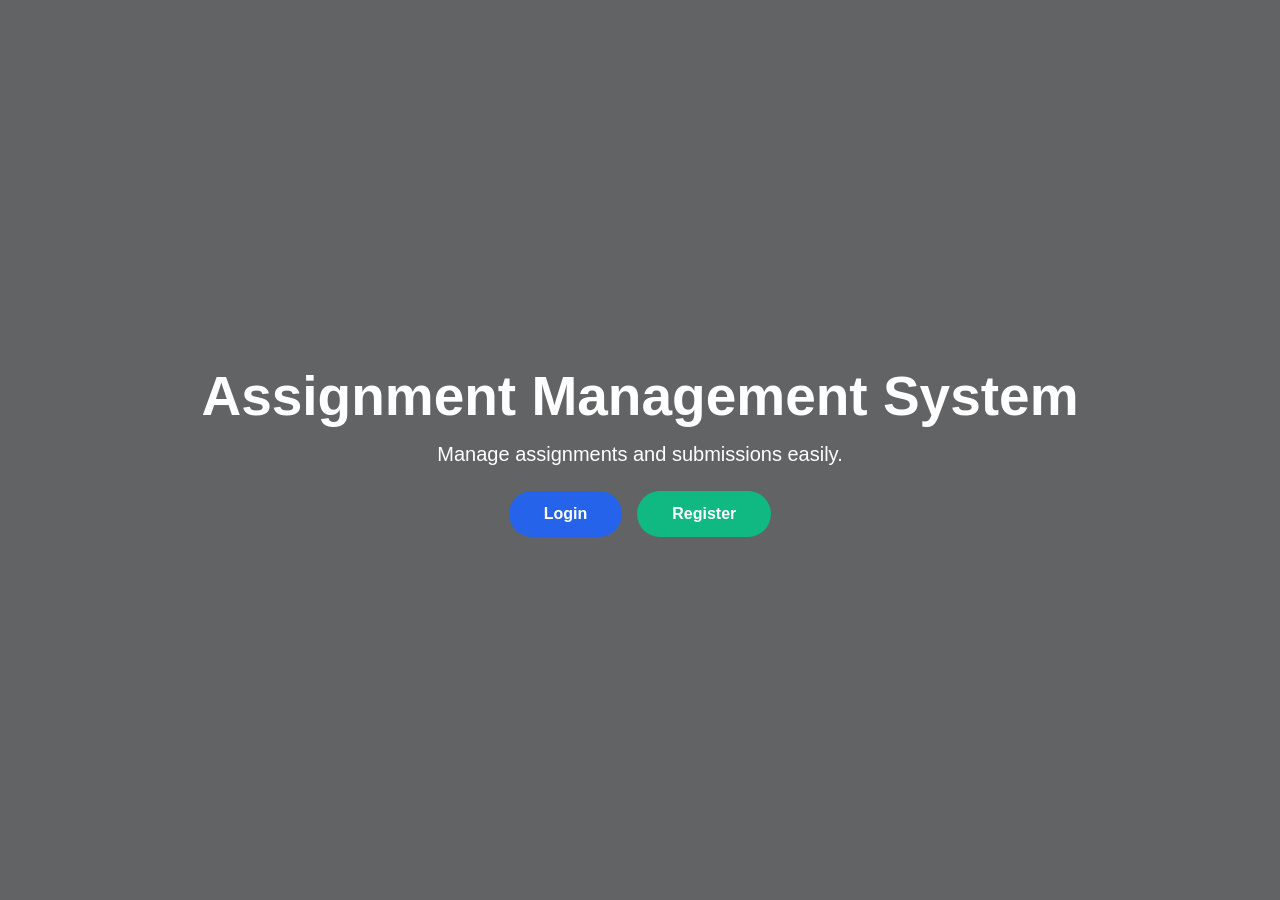
==== index.html @ 617b0f3c "initialise commit" ====
<!DOCTYPE html>
<html lang="en">
<head>
    <meta charset="UTF-8">
    <meta name="viewport" content="width=device-width, initial-scale=1.0">
    <title>Assignment Management System</title>
    <link rel="stylesheet" href="style.css">
</head>
<body>

    <div class="hero">

        <div class="content">
            <h1>Assignment Management System</h1>
            <p>Manage assignments and submissions easily.</p>

            <div class="buttons">
                <a href="login.html" class="btn">Login</a>
                <a href="register.html" class="btn secondary">Register</a>
            </div>
        </div>

    </div>

</body>
</html>
---- style.css ----
/* ================= GLOBAL RESET ================= */
*{
    margin:0;
    padding:0;
    box-sizing:border-box;
    font-family:Arial, sans-serif;
}

body{
    background:#f4f7fc;
    color:#111827;
}

/* ================= HERO (INDEX PAGE) ================= */
.hero{
    height:100vh;
    background:linear-gradient(rgba(0,0,0,0.6),rgba(0,0,0,0.6)),
    url('https://images.unsplash.com/photo-1522202176988-66273c2fd55f');
    background-size:cover;
    background-position:center;
    display:flex;
    justify-content:center;
    align-items:center;
    text-align:center;
    color:white;
    padding:20px;
}

.hero h1{
    font-size:55px;
    margin-bottom:15px;
}

.hero p{
    font-size:20px;
    margin-bottom:25px;
}

/* ================= BUTTONS ================= */
.buttons{
    display:flex;
    justify-content:center;
    gap:15px;
    flex-wrap:wrap;
}

.btn{
    text-decoration:none;
    padding:14px 35px;
    background:#2563eb;
    color:white;
    border-radius:40px;
    font-weight:bold;
    transition:0.3s;
}

.btn:hover{
    transform:scale(1.05);
    background:#1d4ed8;
}

.secondary{
    background:#10b981;
}

.secondary:hover{
    background:#059669;
}

/* ================= FORMS (LOGIN / REGISTER / RESET / UPLOAD) ================= */

.form-container{
    height:100vh;
    display:flex;
    justify-content:center;
    align-items:center;
    background:linear-gradient(135deg,#2563eb,#7c3aed);
    padding:20px;
}

.form-box{
    width:100%;
    max-width:420px;
    background:white;
    padding:35px;
    border-radius:20px;
    box-shadow:0 10px 30px rgba(0,0,0,0.2);
    animation:fadeIn 0.5s ease;
}

@keyframes fadeIn{
    from{opacity:0; transform:translateY(20px);}
    to{opacity:1; transform:translateY(0);}
}

.form-box h2{
    text-align:center;
    margin-bottom:20px;
    color:#2563eb;
}

.form-box input{
    width:100%;
    padding:13px;
    margin-bottom:15px;
    border:1px solid #ddd;
    border-radius:10px;
    outline:none;
    transition:0.3s;
    font-size:15px;
}

.form-box input:focus{
    border-color:#2563eb;
    box-shadow:0 0 5px rgba(37,99,235,0.3);
}

.form-box button{
    width:100%;
    padding:13px;
    border:none;
    background:#2563eb;
    color:white;
    font-size:16px;
    border-radius:10px;
    cursor:pointer;
    transition:0.3s;
    font-weight:bold;
}

.form-box button:hover{
    background:#1e40af;
    transform:scale(1.02);
}

.form-box p{
    text-align:center;
    margin-top:10px;
}

.form-box a{
    color:#2563eb;
    text-decoration:none;
    font-weight:bold;
}

.form-box a:hover{
    text-decoration:underline;
}

/* ================= BACK BUTTON ================= */
.back-btn{
    display:inline-block;
    margin-bottom:15px;
    color:#2563eb;
    font-weight:bold;
    text-decoration:none;
}

.back-btn:hover{
    color:#1e40af;
}

/* ================= DASHBOARD ================= */
.dashboard{
    display:flex;
    min-height:100vh;
}

/* SIDEBAR */
.sidebar{
    width:260px;
    background:#0f172a;
    color:white;
    padding:25px;
}

.sidebar h2{
    text-align:center;
    font-size:28px;
    margin-bottom:30px;
}

.sidebar ul{
    list-style:none;
}

.sidebar ul li{
    margin:15px 0;
}

.sidebar ul li a{
    color:white;
    text-decoration:none;
    display:block;
    padding:12px;
    border-radius:10px;
    transition:0.3s;
}

.sidebar ul li a:hover{
    background:#2563eb;
    transform:translateX(5px);
}

/* MAIN CONTENT */
.main-content{
    flex:1;
    padding:30px;
}

.top-bar{
    margin-bottom:25px;
}

.top-bar h1{
    font-size:32px;
}

.top-bar p{
    color:#6b7280;
}

/* ================= CARDS ================= */
.cards{
    display:grid;
    grid-template-columns:repeat(auto-fit,minmax(220px,1fr));
    gap:20px;
    margin-bottom:30px;
}

.card{
    background:white;
    padding:25px;
    border-radius:18px;
    box-shadow:0 8px 20px rgba(0,0,0,0.08);
    transition:0.3s;
}

.card:hover{
    transform:translateY(-6px);
}

.card h2{
    font-size:32px;
    color:#2563eb;
}

.card p{
    margin-top:8px;
    color:#374151;
}

/* SPECIAL ACTION CARD */
.action-card{
    background:linear-gradient(135deg,#2563eb,#7c3aed);
    color:white;
}

.action-card a{
    color:white;
    text-decoration:none;
    font-weight:bold;
}

/* ================= TABLE ================= */
.table-section{
    background:white;
    padding:25px;
    border-radius:18px;
    box-shadow:0 8px 20px rgba(0,0,0,0.08);
}

.table-section h2{
    margin-bottom:15px;
}

table{
    width:100%;
    border-collapse:collapse;
}

th, td{
    padding:14px;
    border-bottom:1px solid #e5e7eb;
    text-align:left;
}

th{
    background:#2563eb;
    color:white;
}

tr:hover{
    background:#f9fafb;
}

/* STATUS COLORS */
.pending{
    color:#dc2626;
    font-weight:bold;
}

.submitted{
    color:#16a34a;
    font-weight:bold;
}

/* ================= RESPONSIVE ================= */
@media(max-width:768px){

    .hero h1{
        font-size:38px;
    }

    .dashboard{
        flex-direction:column;
    }

    .sidebar{
        width:100%;
        text-align:center;
    }

    .sidebar ul li a:hover{
        transform:none;
    }

    .buttons{
        flex-direction:column;
    }
}
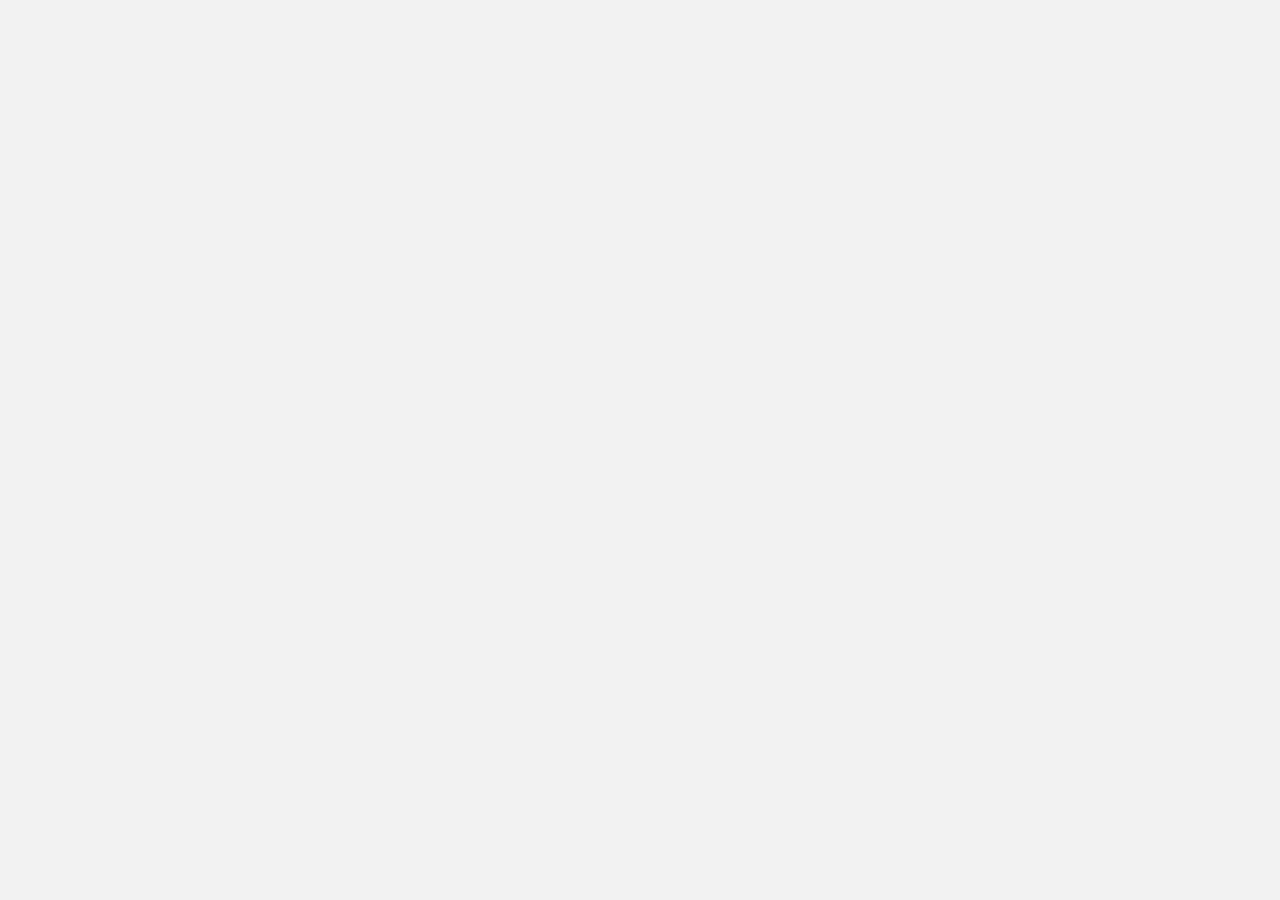
==== commit b61a99b4: "Update index.html" ====
--- a/index.html
+++ b/index.html
@@ -8,6 +8,16 @@
     <meta name="viewport" content="width=device-width, initial-scale=1.0">
     <title>Assignment Management System</title>
     <link rel="stylesheet" href="style.css">
+    <script> 
+    function load(){
+        alert("welcom to assignment management system");}
+        function changecolor(){
+            document.getElementById("color").style.backgroundColor= "green";
+
+        }
+        function resetcolor(){
+            document.getElementById("color").style.backgroundColor= "blue";
+        }
 </head>
 <body>
 
@@ -20,10 +30,11 @@
             <div class="buttons">
                 <a href="login.html" class="btn">Login</a>
                 <a href="register.html" class="btn secondary">Register</a>
+                
             </div>
         </div>
 
     </div>
-
+<script src="jsams.js"></script>
 </body>
-</html>+</html>
--- a/style.css
+++ b/style.css
@@ -1,332 +1,115 @@
-/* ================= GLOBAL RESET ================= */
+/* ===== Reset ===== */
 *{
     margin:0;
     padding:0;
     box-sizing:border-box;
-    font-family:Arial, sans-serif;
 }
 
+/* ===== Body ===== */
 body{
-    background:#f4f7fc;
-    color:#111827;
+    font-family:Arial, sans-serif;
+    background-color:#f2f2f2;
 }
 
-/* ================= HERO (INDEX PAGE) ================= */
-.hero{
-    height:100vh;
-    background:linear-gradient(rgba(0,0,0,0.6),rgba(0,0,0,0.6)),
-    url('https://images.unsplash.com/photo-1522202176988-66273c2fd55f');
-    background-size:cover;
-    background-position:center;
-    display:flex;
-    justify-content:center;
-    align-items:center;
+/* ===== Header ===== */
+header{
+    background-color:blue;
+    color:white;
     text-align:center;
-    color:white;
     padding:20px;
 }
 
-.hero h1{
-    font-size:55px;
-    margin-bottom:15px;
+/* ===== Navigation ===== */
+nav{
+    background-color:#333;
+    text-align:center;
+    padding:10px;
 }
 
-.hero p{
-    font-size:20px;
-    margin-bottom:25px;
+nav a{
+    color:white;
+    text-decoration:none;
+    margin:10px;
 }
 
-/* ================= BUTTONS ================= */
-.buttons{
-    display:flex;
-    justify-content:center;
-    gap:15px;
-    flex-wrap:wrap;
+nav a:hover{
+    color:yellow;
 }
 
-.btn{
-    text-decoration:none;
-    padding:14px 35px;
-    background:#2563eb;
-    color:white;
-    border-radius:40px;
-    font-weight:bold;
-    transition:0.3s;
+/* ===== Main Section ===== */
+section{
+    width:80%;
+    margin:20px auto;
+    background:white;
+    padding:20px;
+    border-radius:10px;
 }
 
-.btn:hover{
-    transform:scale(1.05);
-    background:#1d4ed8;
+/* ===== Button ===== */
+button{
+    background-color:blue;
+    color:white;
+    border:none;
+    padding:10px 20px;
+    border-radius:5px;
+    cursor:pointer;
 }
 
-.secondary{
-    background:#10b981;
+button:hover{
+    background-color:darkblue;
 }
 
-.secondary:hover{
-    background:#059669;
+/* ===== Form ===== */
+form{
+    width:300px;
+    margin:auto;
 }
 
-/* ================= FORMS (LOGIN / REGISTER / RESET / UPLOAD) ================= */
-
-.form-container{
-    height:100vh;
-    display:flex;
-    justify-content:center;
-    align-items:center;
-    background:linear-gradient(135deg,#2563eb,#7c3aed);
-    padding:20px;
+input{
+    width:100%;
+    padding:10px;
+    margin:10px 0;
 }
 
-.form-box{
-    width:100%;
-    max-width:420px;
-    background:white;
-    padding:35px;
-    border-radius:20px;
-    box-shadow:0 10px 30px rgba(0,0,0,0.2);
-    animation:fadeIn 0.5s ease;
+input:focus{
+    border:2px solid blue;
 }
 
-@keyframes fadeIn{
-    from{opacity:0; transform:translateY(20px);}
-    to{opacity:1; transform:translateY(0);}
+input[type="submit"]{
+    background:green;
+    color:white;
+    border:none;
 }
 
-.form-box h2{
-    text-align:center;
-    margin-bottom:20px;
-    color:#2563eb;
+input[type="submit"]:hover{
+    background:darkgreen;
 }
 
-.form-box input{
-    width:100%;
-    padding:13px;
-    margin-bottom:15px;
-    border:1px solid #ddd;
-    border-radius:10px;
-    outline:none;
-    transition:0.3s;
-    font-size:15px;
-}
-
-.form-box input:focus{
-    border-color:#2563eb;
-    box-shadow:0 0 5px rgba(37,99,235,0.3);
-}
-
-.form-box button{
-    width:100%;
-    padding:13px;
-    border:none;
-    background:#2563eb;
-    color:white;
-    font-size:16px;
-    border-radius:10px;
-    cursor:pointer;
-    transition:0.3s;
-    font-weight:bold;
-}
-
-.form-box button:hover{
-    background:#1e40af;
-    transform:scale(1.02);
-}
-
-.form-box p{
-    text-align:center;
-    margin-top:10px;
-}
-
-.form-box a{
-    color:#2563eb;
-    text-decoration:none;
-    font-weight:bold;
-}
-
-.form-box a:hover{
-    text-decoration:underline;
-}
-
-/* ================= BACK BUTTON ================= */
-.back-btn{
-    display:inline-block;
-    margin-bottom:15px;
-    color:#2563eb;
-    font-weight:bold;
-    text-decoration:none;
-}
-
-.back-btn:hover{
-    color:#1e40af;
-}
-
-/* ================= DASHBOARD ================= */
-.dashboard{
-    display:flex;
-    min-height:100vh;
-}
-
-/* SIDEBAR */
-.sidebar{
-    width:260px;
-    background:#0f172a;
-    color:white;
-    padding:25px;
-}
-
-.sidebar h2{
-    text-align:center;
-    font-size:28px;
-    margin-bottom:30px;
-}
-
-.sidebar ul{
-    list-style:none;
-}
-
-.sidebar ul li{
-    margin:15px 0;
-}
-
-.sidebar ul li a{
-    color:white;
-    text-decoration:none;
-    display:block;
-    padding:12px;
-    border-radius:10px;
-    transition:0.3s;
-}
-
-.sidebar ul li a:hover{
-    background:#2563eb;
-    transform:translateX(5px);
-}
-
-/* MAIN CONTENT */
-.main-content{
-    flex:1;
-    padding:30px;
-}
-
-.top-bar{
-    margin-bottom:25px;
-}
-
-.top-bar h1{
-    font-size:32px;
-}
-
-.top-bar p{
-    color:#6b7280;
-}
-
-/* ================= CARDS ================= */
-.cards{
-    display:grid;
-    grid-template-columns:repeat(auto-fit,minmax(220px,1fr));
-    gap:20px;
-    margin-bottom:30px;
-}
-
-.card{
-    background:white;
-    padding:25px;
-    border-radius:18px;
-    box-shadow:0 8px 20px rgba(0,0,0,0.08);
-    transition:0.3s;
-}
-
-.card:hover{
-    transform:translateY(-6px);
-}
-
-.card h2{
-    font-size:32px;
-    color:#2563eb;
-}
-
-.card p{
-    margin-top:8px;
-    color:#374151;
-}
-
-/* SPECIAL ACTION CARD */
-.action-card{
-    background:linear-gradient(135deg,#2563eb,#7c3aed);
-    color:white;
-}
-
-.action-card a{
-    color:white;
-    text-decoration:none;
-    font-weight:bold;
-}
-
-/* ================= TABLE ================= */
-.table-section{
-    background:white;
-    padding:25px;
-    border-radius:18px;
-    box-shadow:0 8px 20px rgba(0,0,0,0.08);
-}
-
-.table-section h2{
-    margin-bottom:15px;
-}
-
+/* ===== Table ===== */
 table{
     width:100%;
     border-collapse:collapse;
 }
 
-th, td{
-    padding:14px;
-    border-bottom:1px solid #e5e7eb;
-    text-align:left;
+table, th, td{
+    border:1px solid black;
 }
 
 th{
-    background:#2563eb;
+    background-color:blue;
     color:white;
 }
 
-tr:hover{
-    background:#f9fafb;
+th, td{
+    padding:10px;
+    text-align:center;
 }
 
-/* STATUS COLORS */
-.pending{
-    color:#dc2626;
-    font-weight:bold;
+/* ===== Footer ===== */
+footer{
+    background:black;
+    color:white;
+    text-align:center;
+    padding:15px;
+    margin-top:20px;
 }
-
-.submitted{
-    color:#16a34a;
-    font-weight:bold;
-}
-
-/* ================= RESPONSIVE ================= */
-@media(max-width:768px){
-
-    .hero h1{
-        font-size:38px;
-    }
-
-    .dashboard{
-        flex-direction:column;
-    }
-
-    .sidebar{
-        width:100%;
-        text-align:center;
-    }
-
-    .sidebar ul li a:hover{
-        transform:none;
-    }
-
-    .buttons{
-        flex-direction:column;
-    }
-}
